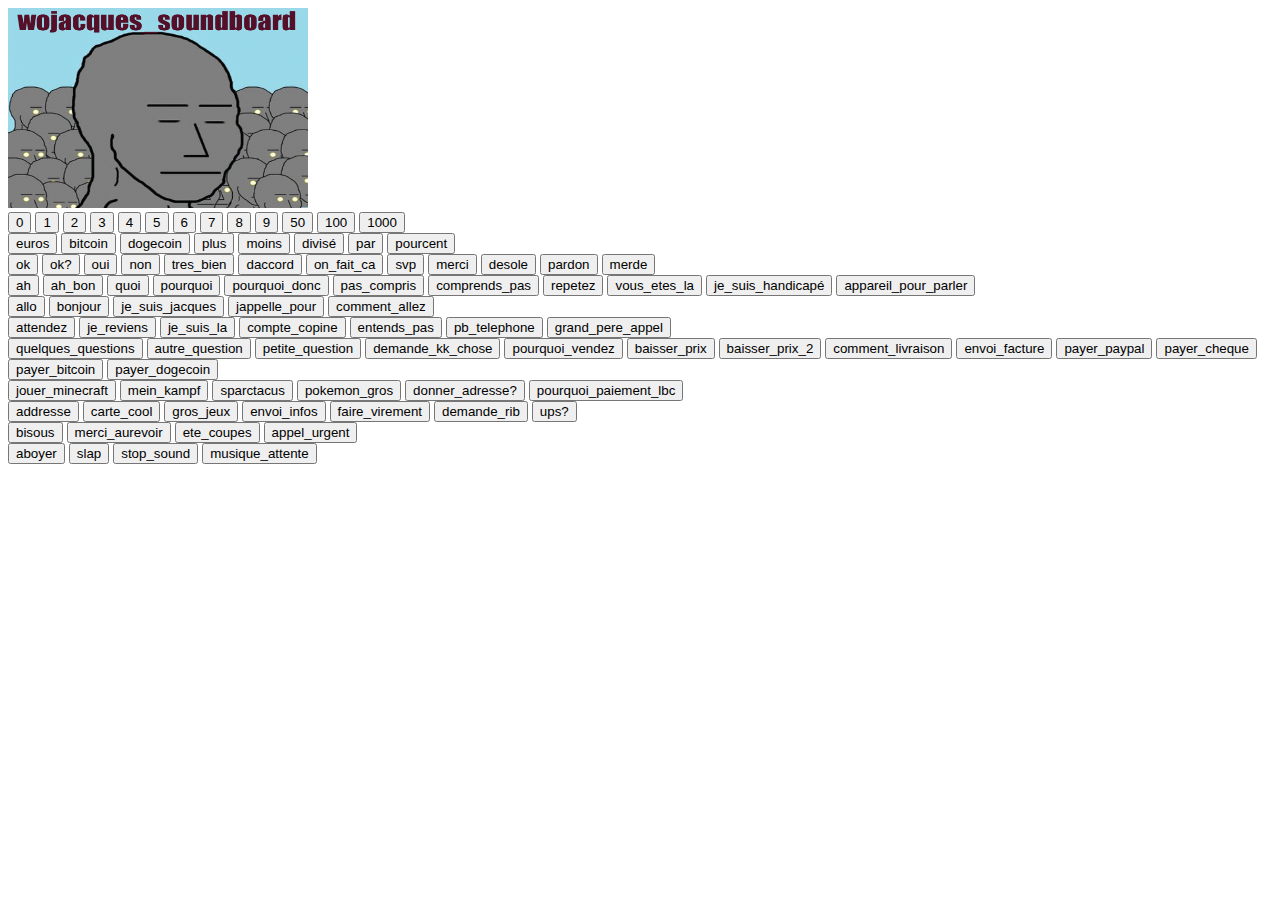
==== wojacques_soundboard.html @ 4c74f292 "animation update" ====
<!DOCTYPE html>
<html lang="fr">

<head>
    <meta charset="utf-8">
    <title></title>
    <link href="style.css" rel="stylesheet" />
    <link href="https://cdn.jsdelivr.net/npm/bootstrap@5.0.2/dist/css/bootstrap.min.css" rel="stylesheet" integrity="sha384-EVSTQN3/azprG1Anm3QDgpJLIm9Nao0Yz1ztcQTwFspd3yD65VohhpuuCOmLASjC" crossorigin="anonymous">
    <script src="https://code.jquery.com/jquery-3.6.0.min.js" integrity="sha256-/xUj+3OJU5yExlq6GSYGSHk7tPXikynS7ogEvDej/m4=" crossorigin="anonymous"></script>
</head>

<body class="bg-dark">

    <div class="row mt-2">
        <div class="col-2"></div>
        <div class="col-8 d-flex justify-content-center">
            <img src="img/logo_normal.png" id="logo" width="300" height="200">
        </div>
        <div class="col-2"></div>
    </div>

    <div class="row mt-2">

        <div class="col-2"></div>
        <div class="col-8">
            <div class="mb-1">
                <button type="button" class="btn btn-sm btn-primary" onclick="play('0')">0</button>
                <button type="button" class="btn btn-sm btn-primary" onclick="play('1')">1</button>
                <button type="button" class="btn btn-sm btn-primary" onclick="play('2')">2</button>
                <button type="button" class="btn btn-sm btn-primary" onclick="play('3')">3</button>
                <button type="button" class="btn btn-sm btn-primary" onclick="play('4')">4</button>
                <button type="button" class="btn btn-sm btn-primary" onclick="play('5')">5</button>
                <button type="button" class="btn btn-sm btn-primary" onclick="play('6')">6</button>
                <button type="button" class="btn btn-sm btn-primary" onclick="play('7')">7</button>
                <button type="button" class="btn btn-sm btn-primary" onclick="play('8')">8</button>
                <button type="button" class="btn btn-sm btn-primary" onclick="play('9')">9</button>
                <button type="button" class="btn btn-sm btn-primary" onclick="play('50')">50</button>
                <button type="button" class="btn btn-sm btn-primary" onclick="play('100')">100</button>
                <button type="button" class="btn btn-sm btn-primary" onclick="play('1000')">1000</button>
            </div>

            <div class="mb-1">
                <button type="button" class="btn btn-sm btn-primary" onclick="play('euros')">euros</button>
                <button type="button" class="btn btn-sm btn-primary" onclick="play('bitcoin')">bitcoin</button>
                <button type="button" class="btn btn-sm btn-primary" onclick="play('dogecoin')">dogecoin</button>
                <button type="button" class="btn btn-sm btn-primary" onclick="play('plus')">plus</button>
                <button type="button" class="btn btn-sm btn-primary" onclick="play('moins')">moins</button>
                <button type="button" class="btn btn-sm btn-primary" onclick="play('divisé')">divisé</button>
                <button type="button" class="btn btn-sm btn-primary" onclick="play('par')">par</button>
                <button type="button" class="btn btn-sm btn-primary" onclick="play('pourcent')">pourcent</button>

            </div>

            <div class="mb-1">
                <button type="button" class="btn btn-sm btn-primary" onclick="play('ok')">ok</button>
                <button type="button" class="btn btn-sm btn-primary" onclick="play('ok_2')">ok?</button>
                <button type="button" class="btn btn-sm btn-primary" onclick="play('oui')">oui</button>
                <button type="button" class="btn btn-sm btn-primary" onclick="play('non')">non</button>
                <button type="button" class="btn btn-sm btn-primary" onclick="play('tres_bien')">tres_bien</button>
                <button type="button" class="btn btn-sm btn-primary" onclick="play('daccord')">daccord</button>
                <button type="button" class="btn btn-sm btn-primary" onclick="play('on_fait_ca')">on_fait_ca</button>
                <button type="button" class="btn btn-sm btn-primary" onclick="play('svp')">svp</button>
                <button type="button" class="btn btn-sm btn-primary" onclick="play('merci')">merci</button>
                <button type="button" class="btn btn-sm btn-primary" onclick="play('desole')">desole</button>
                <button type="button" class="btn btn-sm btn-primary" onclick="play('pardon')">pardon</button>
                <button type="button" class="btn btn-sm btn-primary" onclick="play('merde')">merde</button>
            </div>

            <div class="mb-1">
                <button type="button" class="btn btn-sm btn-danger" onclick="play('ah')">ah</button>
                <button type="button" class="btn btn-sm btn-danger" onclick="play('ah_bon')">ah_bon</button>
                <button type="button" class="btn btn-sm btn-danger" onclick="play('quoi')">quoi</button>
                <button type="button" class="btn btn-sm btn-danger" onclick="play('pourquoi')">pourquoi</button>
                <button type="button" class="btn btn-sm btn-danger" onclick="play('pourquoi_donc')">pourquoi_donc</button>
                <button type="button" class="btn btn-sm btn-danger" onclick="play('pas_compris')">pas_compris</button>
                <button type="button" class="btn btn-sm btn-danger" onclick="play('comprends_pas')">comprends_pas</button>
                <button type="button" class="btn btn-sm btn-danger" onclick="play('repetez')">repetez</button>
                <button type="button" class="btn btn-sm btn-danger" onclick="play('vous_etes_la')">vous_etes_la</button>
                <button type="button" class="btn btn-sm btn-danger" onclick="play('je_suis_handicape')">je_suis_handicapé</button>
                <button type="button" class="btn btn-sm btn-danger" onclick="play('appareil_pour_parler')">appareil_pour_parler</button>
            </div>

            <div class="mb-1">
                <button type="button" class="btn btn-sm btn-primary" onclick="play('allo')">allo</button>
                <button type="button" class="btn btn-sm btn-primary" onclick="play('bonjour')">bonjour</button>
                <button type="button" class="btn btn-sm btn-primary" onclick="play('je_suis_jacques')">je_suis_jacques</button>
                <button type="button" class="btn btn-sm btn-primary" onclick="play('jappelle_pour')">jappelle_pour</button>
                <button type="button" class="btn btn-sm btn-danger" onclick="play('comment_allez')">comment_allez</button>
            </div>

            <div class="mb-1">
                <button type="button" class="btn btn-sm btn-danger" onclick="play('attendez')">attendez</button>
                <button type="button" class="btn btn-sm btn-danger" onclick="play('je_reviens')">je_reviens</button>
                <button type="button" class="btn btn-sm btn-danger" onclick="play('je_suis_la')">je_suis_la</button>
                <button type="button" class="btn btn-sm btn-danger" onclick="play('compte_copine')">compte_copine</button>
                <button type="button" class="btn btn-sm btn-danger" onclick="play('entends_pas')">entends_pas</button>
                <button type="button" class="btn btn-sm btn-danger" onclick="play('pb_telephone')">pb_telephone</button>
                <button type="button" class="btn btn-sm btn-danger" onclick="play('grand_pere_appel')">grand_pere_appel</button>
            </div>

            <div class="mb-1">
                <button type="button" class="btn btn-sm btn-secondary" onclick="play('quelques_questions')">quelques_questions</button>                <button type="button" class="btn btn-sm btn-secondary" onclick="play('autre_question')">autre_question</button>
                <button type="button" class="btn btn-sm btn-secondary" onclick="play('petite_question')">petite_question</button>
                <button type="button" class="btn btn-sm btn-secondary" onclick="play('demande_kk_chose')">demande_kk_chose</button>
                <button type="button" class="btn btn-sm btn-secondary" onclick="play('pourquoi_vendez')">pourquoi_vendez</button>
                <button type="button" class="btn btn-sm btn-secondary" onclick="play('baisser_prix')">baisser_prix</button>
                <button type="button" class="btn btn-sm btn-secondary" onclick="play('baisser_prix_2')">baisser_prix_2</button>
                <button type="button" class="btn btn-sm btn-secondary" onclick="play('comment_livraison')">comment_livraison</button>
                <button type="button" class="btn btn-sm btn-secondary" onclick="play('envoi_facture')">envoi_facture</button>
                <button type="button" class="btn btn-sm btn-secondary" onclick="play('payer_paypal')">payer_paypal</button>
                <button type="button" class="btn btn-sm btn-secondary" onclick="play('payer_cheque')">payer_cheque</button>
                <button type="button" class="btn btn-sm btn-secondary" onclick="play('payer_bitcoin')">payer_bitcoin</button>
                <button type="button" class="btn btn-sm btn-secondary" onclick="play('payer_dogecoin')">payer_dogecoin</button>
            </div>

            <div class="mb-1">
                <button type="button" class="btn btn-sm btn-secondary" onclick="play('jouer_minecraft')">jouer_minecraft</button>
                <button type="button" class="btn btn-sm btn-secondary" onclick="play('mein_kampf')">mein_kampf</button>
                <button type="button" class="btn btn-sm btn-secondary" onclick="play('sparctacus')">sparctacus</button>
                <button type="button" class="btn btn-sm btn-secondary" onclick="play('pokemon_gros')">pokemon_gros</button>
                <button type="button" class="btn btn-sm btn-secondary" onclick="play('donner_addresse')">donner_adresse?</button>
                <button type="button" class="btn btn-sm btn-secondary" onclick="play('pourquoi_paiement_lbc')">pourquoi_paiement_lbc</button>

            </div>

            <div class="mb-1">
                <button type="button" class="btn btn-sm btn-primary" onclick="play('addresse')">addresse</button>
                <button type="button" class="btn btn-sm btn-primary" onclick="play('carte_cool')">carte_cool</button>
                <button type="button" class="btn btn-sm btn-primary" onclick="play('gros_jeux')">gros_jeux</button>
                <button type="button" class="btn btn-sm btn-primary" onclick="play('envoi_infos')">envoi_infos</button>
                <button type="button" class="btn btn-sm btn-primary" onclick="play('faire_virement')">faire_virement</button>
                <button type="button" class="btn btn-sm btn-primary" onclick="play('demande_rib')">demande_rib</button>
                <button type="button" class="btn btn-sm btn-primary" onclick="play('ups')">ups?</button>
            </div>

            <div class="mb-1">
                <button type="button" class="btn btn-sm btn-danger" onclick="play('bisous')">bisous</button>
                <button type="button" class="btn btn-sm btn-danger" onclick="play('merci_aurevoir')">merci_aurevoir</button>
                <button type="button" class="btn btn-sm btn-danger" onclick="play('ete_coupes')">ete_coupes</button>
                <button type="button" class="btn btn-sm btn-danger" onclick="play('appel_urgent')">appel_urgent</button>
            </div>

            <div class="mb-1">
                <button type="button" class="btn btn-sm btn-warning" onclick="play('aboyer')">aboyer</button>
                <button type="button" class="btn btn-sm btn-warning" onclick="play('slap')">slap</button>
                <button type="button" class="btn btn-sm btn-warning" onclick="document.location.reload()">stop_sound</button>
                <button type="button" class="btn btn-sm btn-warning" onclick="play('musique_attente')">musique_attente</button>
            </div>

        </div>
        <div class="col-2"></div>

    </div>

</body>

<script>

    var interval = 150;
    var timer = 0;
    var cycleLim =  15;
    var randBlink;
    var speakState = 0;
    var duration=0;

    setInterval(run, interval);

    function run(){

        if (timer == 0){  
            randBlink = Math.floor(Math.random() * cycleLim);
            console.log("randblink : ",randBlink);
        }
        
        if (timer == randBlink|timer == randBlink+1){
            console.log("blink!");
            blink();
            
        }

        if(duration>0){
            console.log("playin");
            duration = duration;
        }

        timerUpdate(timer);
        console.log(duration);


        if(duration >0.1){
            speak();
            duration = duration - (interval/1000);
            speakState = 1;
        } else if (duration < 0.1 && duration != 0) {
            duration = 0;
            stopSpeak();
        }
    
        
    }

    function timerUpdate(x){
        //console.log("timer : ",x);
        timer += 1;
        if(timer>cycleLim){
            timer = 0;
        }
        
    }

    function speak(){
        var doc = document.getElementById("logo");
        var imgs = ['img/logo_normal.png', 'img/logo_speak_1.png', 'img/logo_speak_2.png', 'img/logo_speak_3.png'];
        random = Math.floor(Math.random() * imgs.length);
        logo.setAttribute("src", imgs[random]);

    }

    function stopSpeak(){
        var doc = document.getElementById("logo");
        var imgs = ['img/logo_normal.png','img/logo_normal.png', 'img/logo_speak_1.png', 'img/logo_speak_2.png', 'img/logo_speak_3.png'];
        random = Math.floor(Math.random() * imgs.length);
        logo.setAttribute("src", imgs[1]);

    }

    function blink() {
        var doc = document.getElementById("logo");
        var src = doc.getAttribute("src");
        var i1 = "img/logo_normal.png";
        var i2 = "img/logo_blink.png";

        switch(src){
            case i1 :
                //console.log("i1");
                doc.setAttribute("src", i2);
                break;
            case i2:
                //console.log("i2");
                doc.setAttribute("src", i1);
                break;
        }
    }

    function play(item) {

        var audio = new Audio('mp3_files/' + item + '.mp3');
        audio.addEventListener('loadedmetadata', function() {
            console.log("Playing " + audio.src + ", for: " + audio.duration + "seconds.");
            duration = 0.15 + audio.duration;
            audio.play(); 
        });
    
    }




</script>

</html>
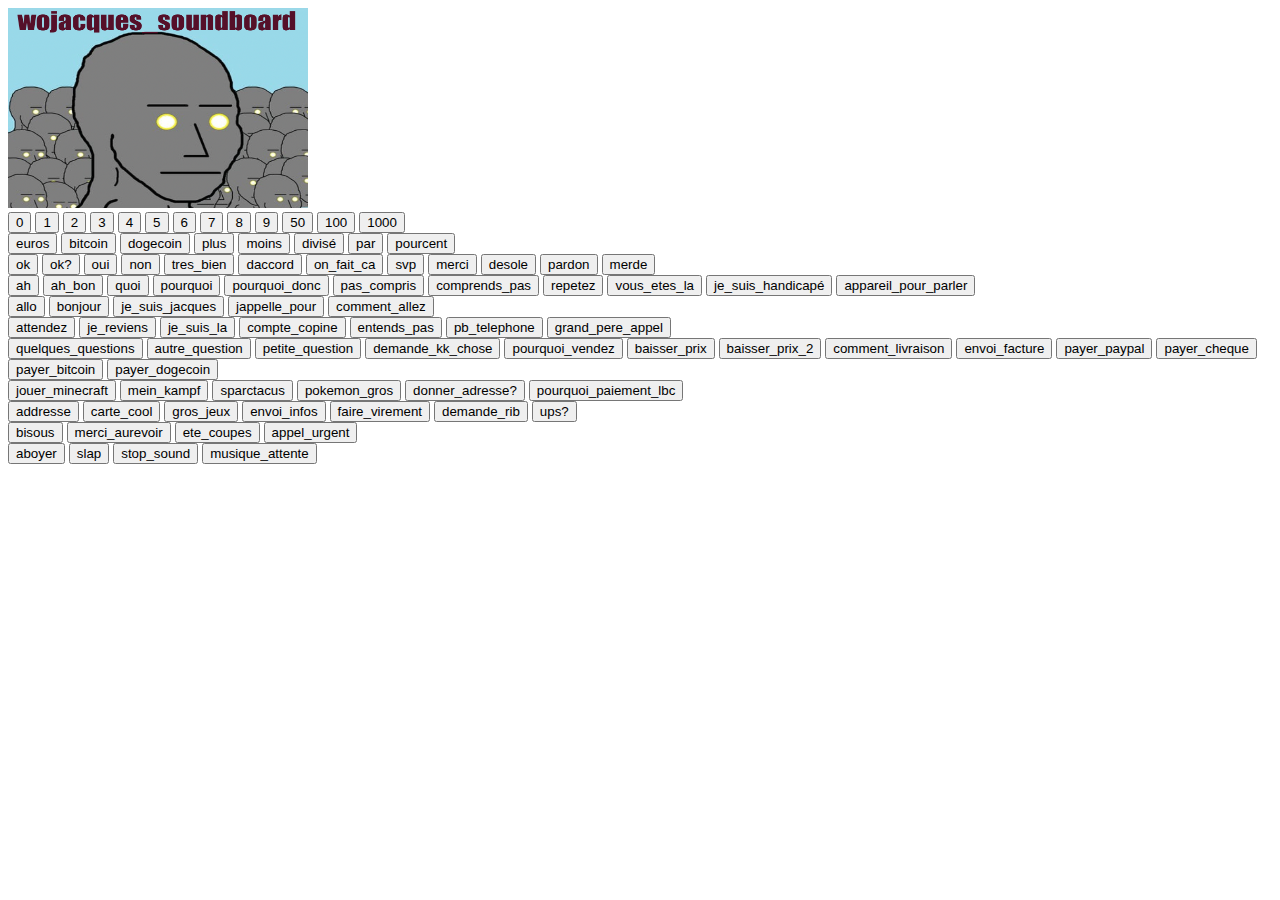
==== commit e953baec: "Update wojacques_soundboard.html" ====
--- a/wojacques_soundboard.html
+++ b/wojacques_soundboard.html
@@ -156,7 +156,7 @@
 
 <script>
 
-    var interval = 150;
+    var interval = 100;
     var timer = 0;
     var cycleLim =  15;
     var randBlink;
@@ -167,16 +167,12 @@
 
     function run(){
 
+        console.log(timer);
+
         if (timer == 0){  
             randBlink = Math.floor(Math.random() * cycleLim);
             console.log("randblink : ",randBlink);
         }
-        
-        if (timer == randBlink|timer == randBlink+1){
-            console.log("blink!");
-            blink();
-            
-        }
 
         if(duration>0){
             console.log("playin");
@@ -185,7 +181,6 @@
 
         timerUpdate(timer);
         console.log(duration);
-
 
         if(duration >0.1){
             speak();
@@ -196,6 +191,11 @@
             stopSpeak();
         }
     
+        if (timer == randBlink|timer == randBlink+1){
+            console.log("blink!");
+            blink();
+            
+        }
         
     }
 
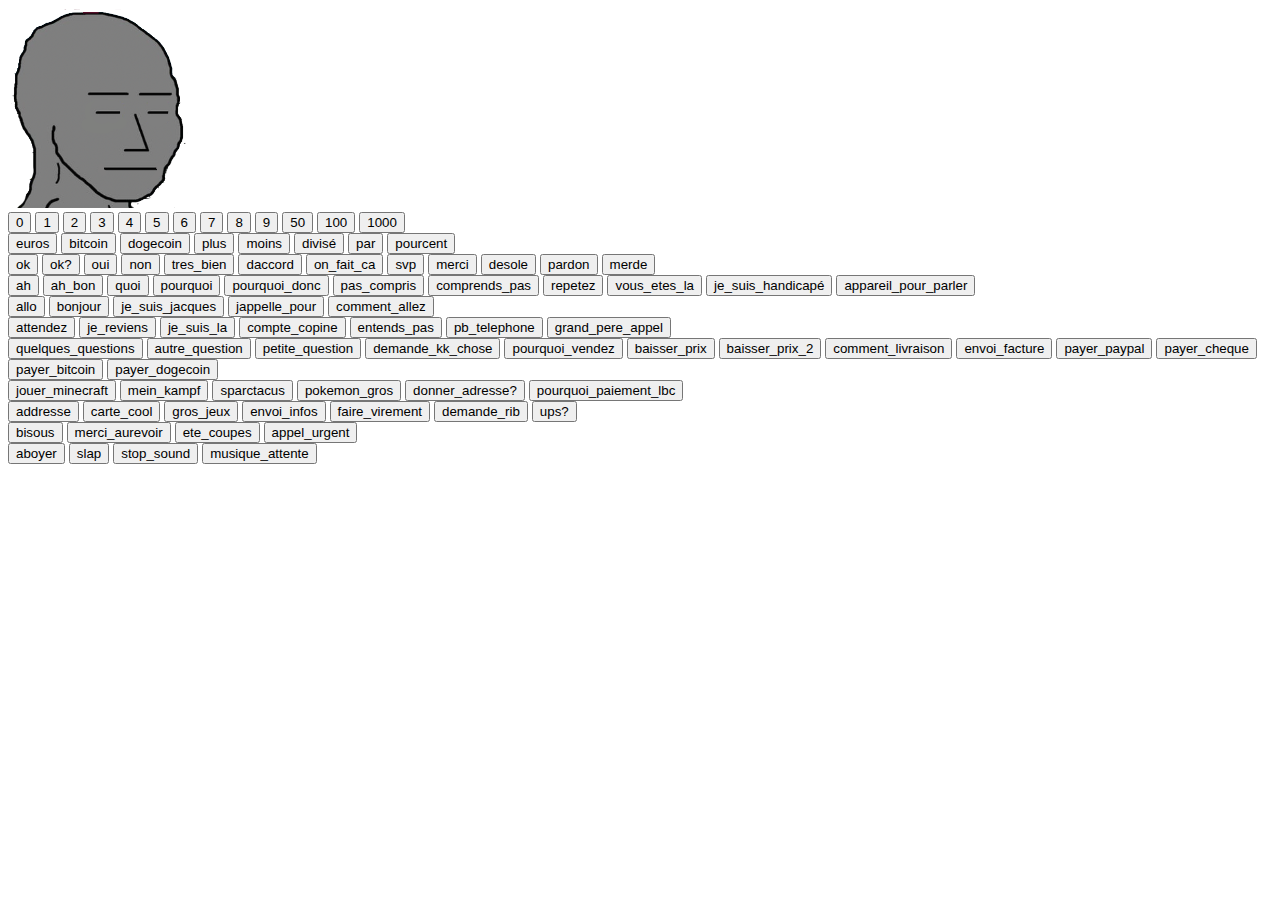
==== commit 5e6af410: "design update" ====
--- a/wojacques_soundboard.html
+++ b/wojacques_soundboard.html
@@ -14,7 +14,7 @@
     <div class="row mt-2">
         <div class="col-2"></div>
         <div class="col-8 d-flex justify-content-center">
-            <img src="img/logo_normal.png" id="logo" width="300" height="200">
+            <img src="img/logo_normal.png" id="logo" width="180" height="200">
         </div>
         <div class="col-2"></div>
     </div>
@@ -162,6 +162,7 @@
     var randBlink;
     var speakState = 0;
     var duration=0;
+    var closedEyes=0;
 
     setInterval(run, interval);
 
@@ -170,7 +171,7 @@
         console.log(timer);
 
         if (timer == 0){  
-            randBlink = Math.floor(Math.random() * cycleLim);
+            randBlink = Math.floor(Math.random() * (cycleLim-1));
             console.log("randblink : ",randBlink);
         }
 
@@ -211,9 +212,9 @@
     function speak(){
         var doc = document.getElementById("logo");
         var imgs = ['img/logo_normal.png', 'img/logo_speak_1.png', 'img/logo_speak_2.png', 'img/logo_speak_3.png'];
+        closedEyes=0;
         random = Math.floor(Math.random() * imgs.length);
         logo.setAttribute("src", imgs[random]);
-
     }
 
     function stopSpeak(){
@@ -234,10 +235,12 @@
             case i1 :
                 //console.log("i1");
                 doc.setAttribute("src", i2);
+                closedEyes=0;
                 break;
             case i2:
                 //console.log("i2");
                 doc.setAttribute("src", i1);
+                closedEyes=1;
                 break;
         }
     }
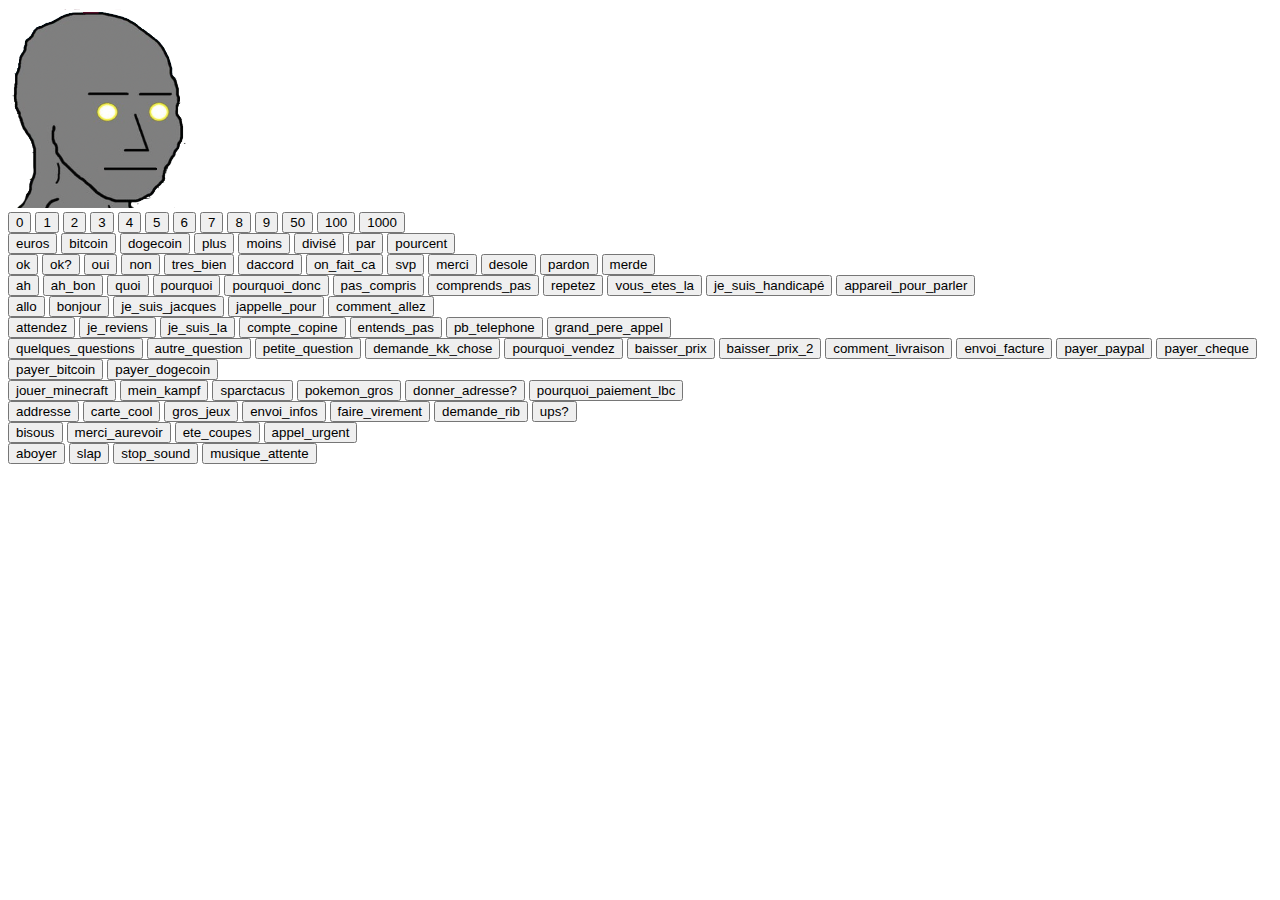
==== commit 464d119f: "remove console logs" ====
--- a/wojacques_soundboard.html
+++ b/wojacques_soundboard.html
@@ -6,7 +6,6 @@
     <title></title>
     <link href="style.css" rel="stylesheet" />
     <link href="https://cdn.jsdelivr.net/npm/bootstrap@5.0.2/dist/css/bootstrap.min.css" rel="stylesheet" integrity="sha384-EVSTQN3/azprG1Anm3QDgpJLIm9Nao0Yz1ztcQTwFspd3yD65VohhpuuCOmLASjC" crossorigin="anonymous">
-    <script src="https://code.jquery.com/jquery-3.6.0.min.js" integrity="sha256-/xUj+3OJU5yExlq6GSYGSHk7tPXikynS7ogEvDej/m4=" crossorigin="anonymous"></script>
 </head>
 
 <body class="bg-dark">
@@ -23,7 +22,7 @@
 
         <div class="col-2"></div>
         <div class="col-8">
-            <div class="mb-1">
+            <div class="mb-1 d-flex justify-content-between">
                 <button type="button" class="btn btn-sm btn-primary" onclick="play('0')">0</button>
                 <button type="button" class="btn btn-sm btn-primary" onclick="play('1')">1</button>
                 <button type="button" class="btn btn-sm btn-primary" onclick="play('2')">2</button>
@@ -39,7 +38,7 @@
                 <button type="button" class="btn btn-sm btn-primary" onclick="play('1000')">1000</button>
             </div>
 
-            <div class="mb-1">
+            <div class="mb-1 d-flex justify-content-between">
                 <button type="button" class="btn btn-sm btn-primary" onclick="play('euros')">euros</button>
                 <button type="button" class="btn btn-sm btn-primary" onclick="play('bitcoin')">bitcoin</button>
                 <button type="button" class="btn btn-sm btn-primary" onclick="play('dogecoin')">dogecoin</button>
@@ -51,7 +50,7 @@
 
             </div>
 
-            <div class="mb-1">
+            <div class="mb-1 d-flex justify-content-between">
                 <button type="button" class="btn btn-sm btn-primary" onclick="play('ok')">ok</button>
                 <button type="button" class="btn btn-sm btn-primary" onclick="play('ok_2')">ok?</button>
                 <button type="button" class="btn btn-sm btn-primary" onclick="play('oui')">oui</button>
@@ -66,7 +65,7 @@
                 <button type="button" class="btn btn-sm btn-primary" onclick="play('merde')">merde</button>
             </div>
 
-            <div class="mb-1">
+            <div class="mb-1 d-flex justify-content-between">
                 <button type="button" class="btn btn-sm btn-danger" onclick="play('ah')">ah</button>
                 <button type="button" class="btn btn-sm btn-danger" onclick="play('ah_bon')">ah_bon</button>
                 <button type="button" class="btn btn-sm btn-danger" onclick="play('quoi')">quoi</button>
@@ -80,7 +79,7 @@
                 <button type="button" class="btn btn-sm btn-danger" onclick="play('appareil_pour_parler')">appareil_pour_parler</button>
             </div>
 
-            <div class="mb-1">
+            <div class="mb-1 d-flex justify-content-between">
                 <button type="button" class="btn btn-sm btn-primary" onclick="play('allo')">allo</button>
                 <button type="button" class="btn btn-sm btn-primary" onclick="play('bonjour')">bonjour</button>
                 <button type="button" class="btn btn-sm btn-primary" onclick="play('je_suis_jacques')">je_suis_jacques</button>
@@ -88,7 +87,7 @@
                 <button type="button" class="btn btn-sm btn-danger" onclick="play('comment_allez')">comment_allez</button>
             </div>
 
-            <div class="mb-1">
+            <div class="mb-1 d-flex justify-content-between">
                 <button type="button" class="btn btn-sm btn-danger" onclick="play('attendez')">attendez</button>
                 <button type="button" class="btn btn-sm btn-danger" onclick="play('je_reviens')">je_reviens</button>
                 <button type="button" class="btn btn-sm btn-danger" onclick="play('je_suis_la')">je_suis_la</button>
@@ -98,7 +97,7 @@
                 <button type="button" class="btn btn-sm btn-danger" onclick="play('grand_pere_appel')">grand_pere_appel</button>
             </div>
 
-            <div class="mb-1">
+            <div class="mb-1 d-flex justify-content-between">
                 <button type="button" class="btn btn-sm btn-secondary" onclick="play('quelques_questions')">quelques_questions</button>                <button type="button" class="btn btn-sm btn-secondary" onclick="play('autre_question')">autre_question</button>
                 <button type="button" class="btn btn-sm btn-secondary" onclick="play('petite_question')">petite_question</button>
                 <button type="button" class="btn btn-sm btn-secondary" onclick="play('demande_kk_chose')">demande_kk_chose</button>
@@ -113,7 +112,7 @@
                 <button type="button" class="btn btn-sm btn-secondary" onclick="play('payer_dogecoin')">payer_dogecoin</button>
             </div>
 
-            <div class="mb-1">
+            <div class="mb-1 d-flex justify-content-between">
                 <button type="button" class="btn btn-sm btn-secondary" onclick="play('jouer_minecraft')">jouer_minecraft</button>
                 <button type="button" class="btn btn-sm btn-secondary" onclick="play('mein_kampf')">mein_kampf</button>
                 <button type="button" class="btn btn-sm btn-secondary" onclick="play('sparctacus')">sparctacus</button>
@@ -123,7 +122,7 @@
 
             </div>
 
-            <div class="mb-1">
+            <div class="mb-1 d-flex justify-content-between">
                 <button type="button" class="btn btn-sm btn-primary" onclick="play('addresse')">addresse</button>
                 <button type="button" class="btn btn-sm btn-primary" onclick="play('carte_cool')">carte_cool</button>
                 <button type="button" class="btn btn-sm btn-primary" onclick="play('gros_jeux')">gros_jeux</button>
@@ -133,14 +132,14 @@
                 <button type="button" class="btn btn-sm btn-primary" onclick="play('ups')">ups?</button>
             </div>
 
-            <div class="mb-1">
+            <div class="mb-1 d-flex justify-content-between">
                 <button type="button" class="btn btn-sm btn-danger" onclick="play('bisous')">bisous</button>
                 <button type="button" class="btn btn-sm btn-danger" onclick="play('merci_aurevoir')">merci_aurevoir</button>
                 <button type="button" class="btn btn-sm btn-danger" onclick="play('ete_coupes')">ete_coupes</button>
                 <button type="button" class="btn btn-sm btn-danger" onclick="play('appel_urgent')">appel_urgent</button>
             </div>
 
-            <div class="mb-1">
+            <div class="mb-1 d-flex justify-content-between">
                 <button type="button" class="btn btn-sm btn-warning" onclick="play('aboyer')">aboyer</button>
                 <button type="button" class="btn btn-sm btn-warning" onclick="play('slap')">slap</button>
                 <button type="button" class="btn btn-sm btn-warning" onclick="document.location.reload()">stop_sound</button>
@@ -168,20 +167,15 @@
 
     function run(){
 
-        console.log(timer);
-
         if (timer == 0){  
             randBlink = Math.floor(Math.random() * (cycleLim-1));
-            console.log("randblink : ",randBlink);
         }
 
         if(duration>0){
-            console.log("playin");
             duration = duration;
         }
 
         timerUpdate(timer);
-        console.log(duration);
 
         if(duration >0.1){
             speak();
@@ -193,7 +187,6 @@
         }
     
         if (timer == randBlink|timer == randBlink+1){
-            console.log("blink!");
             blink();
             
         }
@@ -201,7 +194,6 @@
     }
 
     function timerUpdate(x){
-        //console.log("timer : ",x);
         timer += 1;
         if(timer>cycleLim){
             timer = 0;
@@ -233,12 +225,10 @@
 
         switch(src){
             case i1 :
-                //console.log("i1");
                 doc.setAttribute("src", i2);
                 closedEyes=0;
                 break;
             case i2:
-                //console.log("i2");
                 doc.setAttribute("src", i1);
                 closedEyes=1;
                 break;
@@ -246,19 +236,14 @@
     }
 
     function play(item) {
-
         var audio = new Audio('mp3_files/' + item + '.mp3');
         audio.addEventListener('loadedmetadata', function() {
-            console.log("Playing " + audio.src + ", for: " + audio.duration + "seconds.");
             duration = 0.15 + audio.duration;
             audio.play(); 
         });
     
     }
 
-
-
-
 </script>
 
 </html>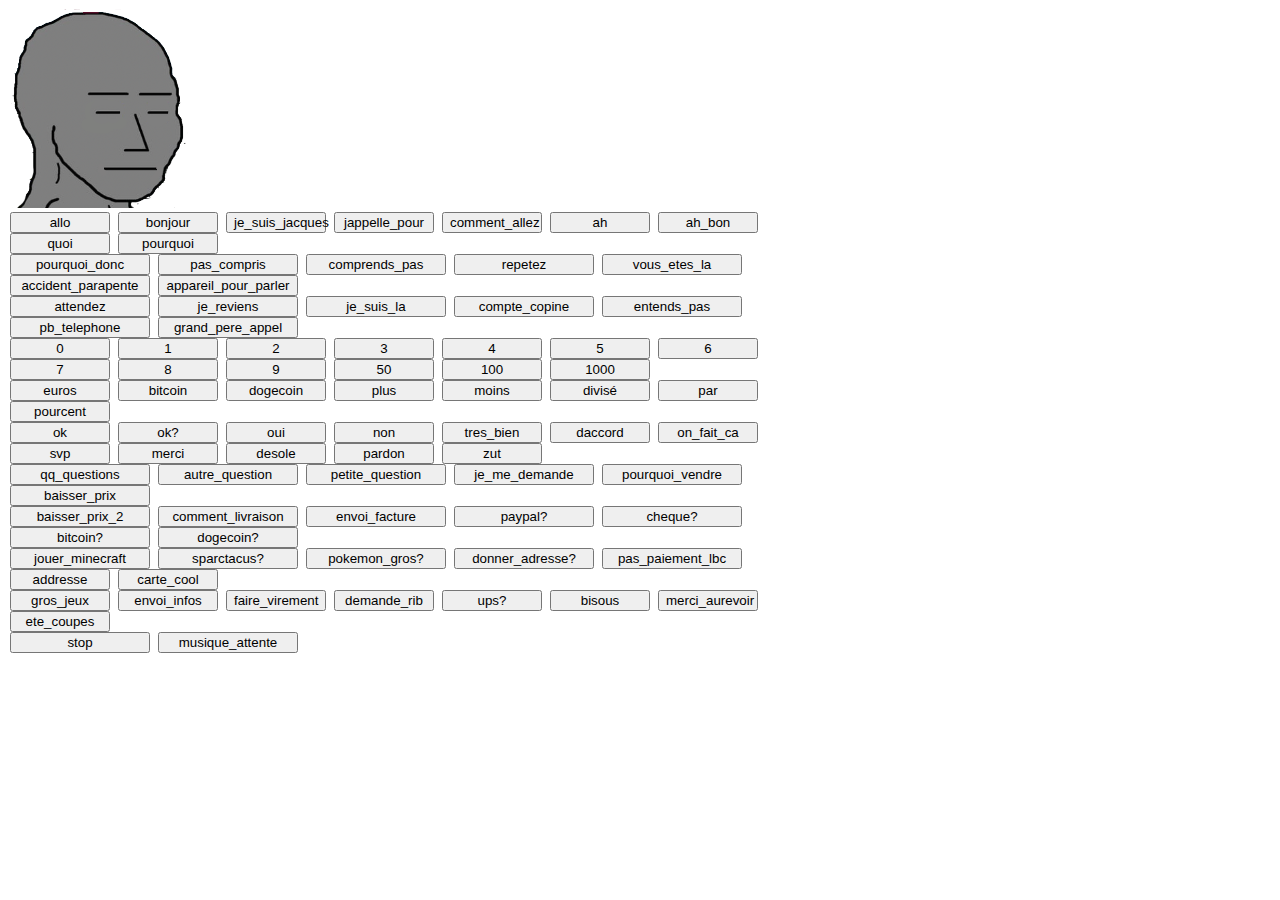
==== commit f415dc21: "grid update" ====
--- a/wojacques_soundboard.html
+++ b/wojacques_soundboard.html
@@ -10,144 +10,144 @@
 
 <body class="bg-dark">
 
-    <div class="row mt-2">
-        <div class="col-2"></div>
-        <div class="col-8 d-flex justify-content-center">
-            <img src="img/logo_normal.png" id="logo" width="180" height="200">
+    <div class="d-flex justify-content-center">
+        <img src="img/logo_normal.png" id="logo" width="180" height="200">
+    </div>
+
+    <div class="row mt-1 justify-content-center">
+
+        <div class="col-8 board">
+
+            <div class="mb-1 d-flex justify-content-around">
+                <button type="button" class="btn btn-sm btn-secondary custombtn" onclick="play('allo')">allo</button>
+                <button type="button" class="btn btn-sm btn-secondary custombtn" onclick="play('bonjour')">bonjour</button>
+                <button type="button" class="btn btn-sm btn-secondary custombtn" onclick="play('je_suis_jacques')">je_suis_jacques</button>
+                <button type="button" class="btn btn-sm btn-secondary custombtn" onclick="play('jappelle_pour')">jappelle_pour</button>
+                <button type="button" class="btn btn-sm btn-secondary custombtn" onclick="play('comment_allez')">comment_allez</button>
+                <button type="button" class="btn btn-sm btn-secondary custombtn" onclick="play('ah')">ah</button>
+                <button type="button" class="btn btn-sm btn-secondary custombtn" onclick="play('ah_bon')">ah_bon</button>
+                <button type="button" class="btn btn-sm btn-secondary custombtn" onclick="play('quoi')">quoi</button>
+                <button type="button" class="btn btn-sm btn-secondary custombtn" onclick="play('pourquoi')">pourquoi</button>
+
+            </div>
+
+            <div class="mb-1 d-flex justify-content-around">
+                <button type="button" class="btn btn-sm btn-secondary custombtnbig" onclick="play('pourquoi_donc')">pourquoi_donc</button>
+                <button type="button" class="btn btn-sm btn-secondary custombtnbig" onclick="play('pas_compris')">pas_compris</button>
+                <button type="button" class="btn btn-sm btn-secondary custombtnbig" onclick="play('comprends_pas')">comprends_pas</button>
+                <button type="button" class="btn btn-sm btn-secondary custombtnbig" onclick="play('repetez')">repetez</button>
+                <button type="button" class="btn btn-sm btn-secondary custombtnbig" onclick="play('vous_etes_la')">vous_etes_la</button>
+                <button type="button" class="btn btn-sm btn-secondary custombtnbig" onclick="play('je_suis_handicape')">accident_parapente</button>
+                <button type="button" class="btn btn-sm btn-secondary custombtnbig" onclick="play('appareil_pour_parler')">appareil_pour_parler</button>
+            </div>
+
+            <div class="mb-1 d-flex justify-content-around">
+                <button type="button" class="btn btn-sm btn-secondary custombtnbig" onclick="play('attendez')">attendez</button>
+                <button type="button" class="btn btn-sm btn-secondary custombtnbig" onclick="play('je_reviens')">je_reviens</button>
+                <button type="button" class="btn btn-sm btn-secondary custombtnbig" onclick="play('je_suis_la')">je_suis_la</button>
+                <button type="button" class="btn btn-sm btn-secondary custombtnbig" onclick="play('compte_copine')">compte_copine</button>
+                <button type="button" class="btn btn-sm btn-secondary custombtnbig" onclick="play('entends_pas')">entends_pas</button>
+                <button type="button" class="btn btn-sm btn-secondary custombtnbig" onclick="play('pb_telephone')">pb_telephone</button>
+                <button type="button" class="btn btn-sm btn-secondary custombtnbig" onclick="play('grand_pere_appel')">grand_pere_appel</button>
+
+            </div>
+
+            <div class="mb-1 d-flex justify-content-around">
+                <button type="button" class="btn btn-sm btn-primary custombtn" onclick="play('0')">0</button>
+                <button type="button" class="btn btn-sm btn-primary custombtn" onclick="play('1')">1</button>
+                <button type="button" class="btn btn-sm btn-primary custombtn" onclick="play('2')">2</button>
+                <button type="button" class="btn btn-sm btn-primary custombtn" onclick="play('3')">3</button>
+                <button type="button" class="btn btn-sm btn-primary custombtn" onclick="play('4')">4</button>
+                <button type="button" class="btn btn-sm btn-primary custombtn" onclick="play('5')">5</button>
+                <button type="button" class="btn btn-sm btn-primary custombtn" onclick="play('6')">6</button>
+                <button type="button" class="btn btn-sm btn-primary custombtn" onclick="play('7')">7</button>
+                <button type="button" class="btn btn-sm btn-primary custombtn" onclick="play('8')">8</button>
+                <button type="button" class="btn btn-sm btn-primary custombtn" onclick="play('9')">9</button>
+                <button type="button" class="btn btn-sm btn-primary custombtn" onclick="play('50')">50</button>
+                <button type="button" class="btn btn-sm btn-primary custombtn" onclick="play('100')">100</button>
+                <button type="button" class="btn btn-sm btn-primary custombtn" onclick="play('1000')">1000</button>
+            </div>
+
+            <div class="mb-1 d-flex justify-content-around">
+                <button type="button" class="btn btn-sm btn-primary custombtn" onclick="play('euros')">euros</button>
+                <button type="button" class="btn btn-sm btn-primary custombtn" onclick="play('bitcoin')">bitcoin</button>
+                <button type="button" class="btn btn-sm btn-primary custombtn" onclick="play('dogecoin')">dogecoin</button>
+                <button type="button" class="btn btn-sm btn-primary custombtn" onclick="play('plus')">plus</button>
+                <button type="button" class="btn btn-sm btn-primary custombtn" onclick="play('moins')">moins</button>
+                <button type="button" class="btn btn-sm btn-primary custombtn" onclick="play('divisé')">divisé</button>
+                <button type="button" class="btn btn-sm btn-primary custombtn" onclick="play('par')">par</button>
+                <button type="button" class="btn btn-sm btn-primary custombtn" onclick="play('pourcent')">pourcent</button>
+
+            </div>
+
+            <div class="mb-1 d-flex justify-content-around">
+                <button type="button" class="btn btn-sm btn-primary custombtn" onclick="play('ok')">ok</button>
+                <button type="button" class="btn btn-sm btn-primary custombtn" onclick="play('ok_2')">ok?</button>
+                <button type="button" class="btn btn-sm btn-primary custombtn" onclick="play('oui')">oui</button>
+                <button type="button" class="btn btn-sm btn-primary custombtn" onclick="play('non')">non</button>
+                <button type="button" class="btn btn-sm btn-primary custombtn" onclick="play('tres_bien')">tres_bien</button>
+                <button type="button" class="btn btn-sm btn-primary custombtn" onclick="play('daccord')">daccord</button>
+                <button type="button" class="btn btn-sm btn-primary custombtn" onclick="play('on_fait_ca')">on_fait_ca</button>
+                <button type="button" class="btn btn-sm btn-primary custombtn" onclick="play('svp')">svp</button>
+                <button type="button" class="btn btn-sm btn-primary custombtn" onclick="play('merci')">merci</button>
+                <button type="button" class="btn btn-sm btn-primary custombtn" onclick="play('desole')">desole</button>
+                <button type="button" class="btn btn-sm btn-primary custombtn" onclick="play('pardon')">pardon</button>
+                <button type="button" class="btn btn-sm btn-primary custombtn" onclick="play('merde')">zut</button>
+            </div>
+
+
+            <div class="mb-1 d-flex justify-content-around">
+                <button type="button" class="btn btn-sm btn-secondary custombtnbig" onclick="play('quelques_questions')">qq_questions</button>                <button type="button" class="btn btn-sm btn-secondary custombtnbig" onclick="play('autre_question')">autre_question</button>
+                <button type="button" class="btn btn-sm btn-secondary custombtnbig" onclick="play('petite_question')">petite_question</button>
+                <button type="button" class="btn btn-sm btn-secondary custombtnbig" onclick="play('demande_kk_chose')">je_me_demande</button>
+                <button type="button" class="btn btn-sm btn-secondary custombtnbig" onclick="play('pourquoi_vendez')">pourquoi_vendre</button>
+                <button type="button" class="btn btn-sm btn-secondary custombtnbig" onclick="play('baisser_prix')">baisser_prix</button>
+            </div>
+
+            <div class="mb-1 d-flex justify-content-around">
+                <button type="button" class="btn btn-sm btn-secondary custombtnbig" onclick="play('baisser_prix_2')">baisser_prix_2</button>
+
+                <button type="button" class="btn btn-sm btn-secondary custombtnbig" onclick="play('comment_livraison')">comment_livraison</button>
+                <button type="button" class="btn btn-sm btn-secondary custombtnbig" onclick="play('envoi_facture')">envoi_facture</button>
+                <button type="button" class="btn btn-sm btn-secondary custombtnbig" onclick="play('payer_paypal')">paypal?</button>
+                <button type="button" class="btn btn-sm btn-secondary custombtnbig" onclick="play('payer_cheque')">cheque?</button>
+                <button type="button" class="btn btn-sm btn-secondary custombtnbig" onclick="play('payer_bitcoin')">bitcoin?</button>
+                <button type="button" class="btn btn-sm btn-secondary custombtnbig" onclick="play('payer_dogecoin')">dogecoin?</button>
+            </div>
+
+            <div class="mb-1 d-flex justify-content-around">
+                <button type="button" class="btn btn-sm btn-secondary custombtnbig" onclick="play('jouer_minecraft')">jouer_minecraft</button>
+                <button type="button" class="btn btn-sm btn-secondary custombtnbig" onclick="play('sparctacus')">sparctacus?</button>
+                <button type="button" class="btn btn-sm btn-secondary custombtnbig" onclick="play('pokemon_gros')">pokemon_gros?</button>
+                <button type="button" class="btn btn-sm btn-secondary custombtnbig" onclick="play('donner_addresse')">donner_adresse?</button>
+                <button type="button" class="btn btn-sm btn-secondary custombtnbig" onclick="play('pourquoi_paiement_lbc')">pas_paiement_lbc</button>
+                <button type="button" class="btn btn-sm btn-secondary custombtn" onclick="play('addresse')">addresse</button>
+                <button type="button" class="btn btn-sm btn-secondary custombtn" onclick="play('carte_cool')">carte_cool</button>
+
+
+            </div>
+
+            <div class="mb-1 d-flex justify-content-around">
+                <button type="button" class="btn btn-sm btn-secondary custombtn" onclick="play('gros_jeux')">gros_jeux</button>
+                <button type="button" class="btn btn-sm btn-secondary custombtn" onclick="play('envoi_infos')">envoi_infos</button>
+                <button type="button" class="btn btn-sm btn-secondary custombtn" onclick="play('faire_virement')">faire_virement</button>
+                <button type="button" class="btn btn-sm btn-secondary custombtn" onclick="play('demande_rib')">demande_rib</button>
+                <button type="button" class="btn btn-sm btn-secondary custombtn" onclick="play('ups')">ups?</button>
+                <button type="button" class="btn btn-sm btn-secondary custombtn" onclick="play('bisous')">bisous</button>
+                <button type="button" class="btn btn-sm btn-secondary custombtn" onclick="play('merci_aurevoir')">merci_aurevoir</button>
+                <button type="button" class="btn btn-sm btn-secondary custombtn" onclick="play('ete_coupes')">ete_coupes</button>
+            </div>
+
+            <div class="mb-1 d-flex justify-content-end">
+                <button type="button" class="btn btn-sm btn-warning custombtnbig" onclick="document.location.reload()">stop</button>
+                <button type="button" class="btn btn-sm btn-warning custombtnbig" onclick="play('musique_attente')">musique_attente</button>
+
+            </div>
+
+            <div class="mb-1 d-flex justify-content-around">
+            </div>
+
         </div>
-        <div class="col-2"></div>
-    </div>
-
-    <div class="row mt-2">
-
-        <div class="col-2"></div>
-        <div class="col-8">
-            <div class="mb-1 d-flex justify-content-between">
-                <button type="button" class="btn btn-sm btn-primary" onclick="play('0')">0</button>
-                <button type="button" class="btn btn-sm btn-primary" onclick="play('1')">1</button>
-                <button type="button" class="btn btn-sm btn-primary" onclick="play('2')">2</button>
-                <button type="button" class="btn btn-sm btn-primary" onclick="play('3')">3</button>
-                <button type="button" class="btn btn-sm btn-primary" onclick="play('4')">4</button>
-                <button type="button" class="btn btn-sm btn-primary" onclick="play('5')">5</button>
-                <button type="button" class="btn btn-sm btn-primary" onclick="play('6')">6</button>
-                <button type="button" class="btn btn-sm btn-primary" onclick="play('7')">7</button>
-                <button type="button" class="btn btn-sm btn-primary" onclick="play('8')">8</button>
-                <button type="button" class="btn btn-sm btn-primary" onclick="play('9')">9</button>
-                <button type="button" class="btn btn-sm btn-primary" onclick="play('50')">50</button>
-                <button type="button" class="btn btn-sm btn-primary" onclick="play('100')">100</button>
-                <button type="button" class="btn btn-sm btn-primary" onclick="play('1000')">1000</button>
-            </div>
-
-            <div class="mb-1 d-flex justify-content-between">
-                <button type="button" class="btn btn-sm btn-primary" onclick="play('euros')">euros</button>
-                <button type="button" class="btn btn-sm btn-primary" onclick="play('bitcoin')">bitcoin</button>
-                <button type="button" class="btn btn-sm btn-primary" onclick="play('dogecoin')">dogecoin</button>
-                <button type="button" class="btn btn-sm btn-primary" onclick="play('plus')">plus</button>
-                <button type="button" class="btn btn-sm btn-primary" onclick="play('moins')">moins</button>
-                <button type="button" class="btn btn-sm btn-primary" onclick="play('divisé')">divisé</button>
-                <button type="button" class="btn btn-sm btn-primary" onclick="play('par')">par</button>
-                <button type="button" class="btn btn-sm btn-primary" onclick="play('pourcent')">pourcent</button>
-
-            </div>
-
-            <div class="mb-1 d-flex justify-content-between">
-                <button type="button" class="btn btn-sm btn-primary" onclick="play('ok')">ok</button>
-                <button type="button" class="btn btn-sm btn-primary" onclick="play('ok_2')">ok?</button>
-                <button type="button" class="btn btn-sm btn-primary" onclick="play('oui')">oui</button>
-                <button type="button" class="btn btn-sm btn-primary" onclick="play('non')">non</button>
-                <button type="button" class="btn btn-sm btn-primary" onclick="play('tres_bien')">tres_bien</button>
-                <button type="button" class="btn btn-sm btn-primary" onclick="play('daccord')">daccord</button>
-                <button type="button" class="btn btn-sm btn-primary" onclick="play('on_fait_ca')">on_fait_ca</button>
-                <button type="button" class="btn btn-sm btn-primary" onclick="play('svp')">svp</button>
-                <button type="button" class="btn btn-sm btn-primary" onclick="play('merci')">merci</button>
-                <button type="button" class="btn btn-sm btn-primary" onclick="play('desole')">desole</button>
-                <button type="button" class="btn btn-sm btn-primary" onclick="play('pardon')">pardon</button>
-                <button type="button" class="btn btn-sm btn-primary" onclick="play('merde')">merde</button>
-            </div>
-
-            <div class="mb-1 d-flex justify-content-between">
-                <button type="button" class="btn btn-sm btn-danger" onclick="play('ah')">ah</button>
-                <button type="button" class="btn btn-sm btn-danger" onclick="play('ah_bon')">ah_bon</button>
-                <button type="button" class="btn btn-sm btn-danger" onclick="play('quoi')">quoi</button>
-                <button type="button" class="btn btn-sm btn-danger" onclick="play('pourquoi')">pourquoi</button>
-                <button type="button" class="btn btn-sm btn-danger" onclick="play('pourquoi_donc')">pourquoi_donc</button>
-                <button type="button" class="btn btn-sm btn-danger" onclick="play('pas_compris')">pas_compris</button>
-                <button type="button" class="btn btn-sm btn-danger" onclick="play('comprends_pas')">comprends_pas</button>
-                <button type="button" class="btn btn-sm btn-danger" onclick="play('repetez')">repetez</button>
-                <button type="button" class="btn btn-sm btn-danger" onclick="play('vous_etes_la')">vous_etes_la</button>
-                <button type="button" class="btn btn-sm btn-danger" onclick="play('je_suis_handicape')">je_suis_handicapé</button>
-                <button type="button" class="btn btn-sm btn-danger" onclick="play('appareil_pour_parler')">appareil_pour_parler</button>
-            </div>
-
-            <div class="mb-1 d-flex justify-content-between">
-                <button type="button" class="btn btn-sm btn-primary" onclick="play('allo')">allo</button>
-                <button type="button" class="btn btn-sm btn-primary" onclick="play('bonjour')">bonjour</button>
-                <button type="button" class="btn btn-sm btn-primary" onclick="play('je_suis_jacques')">je_suis_jacques</button>
-                <button type="button" class="btn btn-sm btn-primary" onclick="play('jappelle_pour')">jappelle_pour</button>
-                <button type="button" class="btn btn-sm btn-danger" onclick="play('comment_allez')">comment_allez</button>
-            </div>
-
-            <div class="mb-1 d-flex justify-content-between">
-                <button type="button" class="btn btn-sm btn-danger" onclick="play('attendez')">attendez</button>
-                <button type="button" class="btn btn-sm btn-danger" onclick="play('je_reviens')">je_reviens</button>
-                <button type="button" class="btn btn-sm btn-danger" onclick="play('je_suis_la')">je_suis_la</button>
-                <button type="button" class="btn btn-sm btn-danger" onclick="play('compte_copine')">compte_copine</button>
-                <button type="button" class="btn btn-sm btn-danger" onclick="play('entends_pas')">entends_pas</button>
-                <button type="button" class="btn btn-sm btn-danger" onclick="play('pb_telephone')">pb_telephone</button>
-                <button type="button" class="btn btn-sm btn-danger" onclick="play('grand_pere_appel')">grand_pere_appel</button>
-            </div>
-
-            <div class="mb-1 d-flex justify-content-between">
-                <button type="button" class="btn btn-sm btn-secondary" onclick="play('quelques_questions')">quelques_questions</button>                <button type="button" class="btn btn-sm btn-secondary" onclick="play('autre_question')">autre_question</button>
-                <button type="button" class="btn btn-sm btn-secondary" onclick="play('petite_question')">petite_question</button>
-                <button type="button" class="btn btn-sm btn-secondary" onclick="play('demande_kk_chose')">demande_kk_chose</button>
-                <button type="button" class="btn btn-sm btn-secondary" onclick="play('pourquoi_vendez')">pourquoi_vendez</button>
-                <button type="button" class="btn btn-sm btn-secondary" onclick="play('baisser_prix')">baisser_prix</button>
-                <button type="button" class="btn btn-sm btn-secondary" onclick="play('baisser_prix_2')">baisser_prix_2</button>
-                <button type="button" class="btn btn-sm btn-secondary" onclick="play('comment_livraison')">comment_livraison</button>
-                <button type="button" class="btn btn-sm btn-secondary" onclick="play('envoi_facture')">envoi_facture</button>
-                <button type="button" class="btn btn-sm btn-secondary" onclick="play('payer_paypal')">payer_paypal</button>
-                <button type="button" class="btn btn-sm btn-secondary" onclick="play('payer_cheque')">payer_cheque</button>
-                <button type="button" class="btn btn-sm btn-secondary" onclick="play('payer_bitcoin')">payer_bitcoin</button>
-                <button type="button" class="btn btn-sm btn-secondary" onclick="play('payer_dogecoin')">payer_dogecoin</button>
-            </div>
-
-            <div class="mb-1 d-flex justify-content-between">
-                <button type="button" class="btn btn-sm btn-secondary" onclick="play('jouer_minecraft')">jouer_minecraft</button>
-                <button type="button" class="btn btn-sm btn-secondary" onclick="play('mein_kampf')">mein_kampf</button>
-                <button type="button" class="btn btn-sm btn-secondary" onclick="play('sparctacus')">sparctacus</button>
-                <button type="button" class="btn btn-sm btn-secondary" onclick="play('pokemon_gros')">pokemon_gros</button>
-                <button type="button" class="btn btn-sm btn-secondary" onclick="play('donner_addresse')">donner_adresse?</button>
-                <button type="button" class="btn btn-sm btn-secondary" onclick="play('pourquoi_paiement_lbc')">pourquoi_paiement_lbc</button>
-
-            </div>
-
-            <div class="mb-1 d-flex justify-content-between">
-                <button type="button" class="btn btn-sm btn-primary" onclick="play('addresse')">addresse</button>
-                <button type="button" class="btn btn-sm btn-primary" onclick="play('carte_cool')">carte_cool</button>
-                <button type="button" class="btn btn-sm btn-primary" onclick="play('gros_jeux')">gros_jeux</button>
-                <button type="button" class="btn btn-sm btn-primary" onclick="play('envoi_infos')">envoi_infos</button>
-                <button type="button" class="btn btn-sm btn-primary" onclick="play('faire_virement')">faire_virement</button>
-                <button type="button" class="btn btn-sm btn-primary" onclick="play('demande_rib')">demande_rib</button>
-                <button type="button" class="btn btn-sm btn-primary" onclick="play('ups')">ups?</button>
-            </div>
-
-            <div class="mb-1 d-flex justify-content-between">
-                <button type="button" class="btn btn-sm btn-danger" onclick="play('bisous')">bisous</button>
-                <button type="button" class="btn btn-sm btn-danger" onclick="play('merci_aurevoir')">merci_aurevoir</button>
-                <button type="button" class="btn btn-sm btn-danger" onclick="play('ete_coupes')">ete_coupes</button>
-                <button type="button" class="btn btn-sm btn-danger" onclick="play('appel_urgent')">appel_urgent</button>
-            </div>
-
-            <div class="mb-1 d-flex justify-content-between">
-                <button type="button" class="btn btn-sm btn-warning" onclick="play('aboyer')">aboyer</button>
-                <button type="button" class="btn btn-sm btn-warning" onclick="play('slap')">slap</button>
-                <button type="button" class="btn btn-sm btn-warning" onclick="document.location.reload()">stop_sound</button>
-                <button type="button" class="btn btn-sm btn-warning" onclick="play('musique_attente')">musique_attente</button>
-            </div>
-
-        </div>
-        <div class="col-2"></div>
 
     </div>
 
@@ -188,7 +188,6 @@
     
         if (timer == randBlink|timer == randBlink+1){
             blink();
-            
         }
         
     }
--- a/style.css
+++ b/style.css
@@ -0,0 +1,15 @@
+.board {
+    max-width: 825px !important;
+    min-width: 825px !important;
+}
+
+.custombtn {
+    width: 100px;
+    margin-inline: 2px;
+}
+
+.custombtnbig {
+    width: 140px;
+    margin-inline: 2px;
+}
+
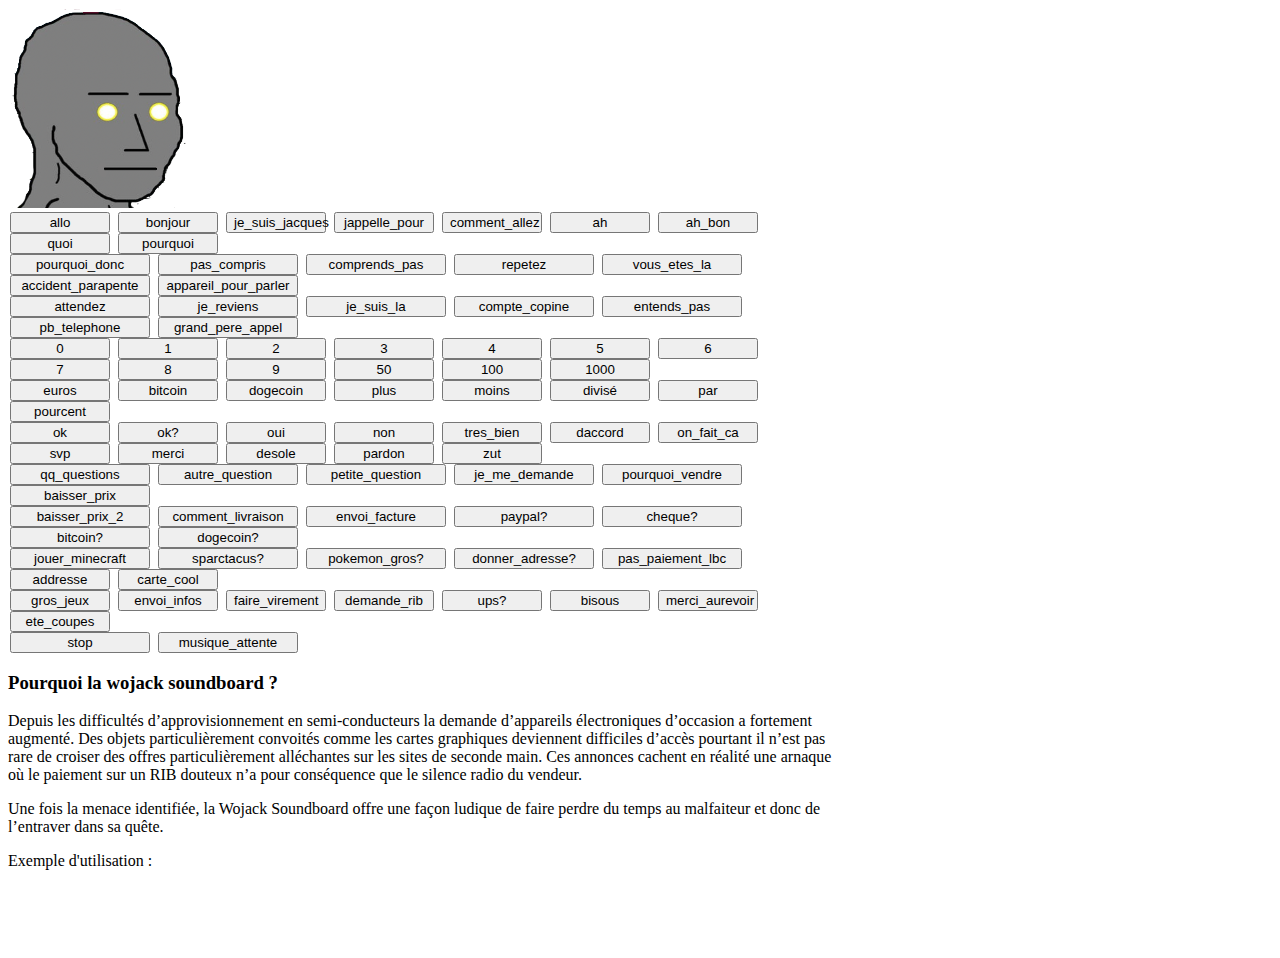
==== commit 1bdfe490: "description update" ====
--- a/wojacques_soundboard.html
+++ b/wojacques_soundboard.html
@@ -8,16 +8,14 @@
     <link href="https://cdn.jsdelivr.net/npm/bootstrap@5.0.2/dist/css/bootstrap.min.css" rel="stylesheet" integrity="sha384-EVSTQN3/azprG1Anm3QDgpJLIm9Nao0Yz1ztcQTwFspd3yD65VohhpuuCOmLASjC" crossorigin="anonymous">
 </head>
 
-<body class="bg-dark">
+<body class="bg-dark pt-4">
 
     <div class="d-flex justify-content-center">
         <img src="img/logo_normal.png" id="logo" width="180" height="200">
     </div>
 
     <div class="row mt-1 justify-content-center">
-
         <div class="col-8 board">
-
             <div class="mb-1 d-flex justify-content-around">
                 <button type="button" class="btn btn-sm btn-secondary custombtn" onclick="play('allo')">allo</button>
                 <button type="button" class="btn btn-sm btn-secondary custombtn" onclick="play('bonjour')">bonjour</button>
@@ -28,9 +26,7 @@
                 <button type="button" class="btn btn-sm btn-secondary custombtn" onclick="play('ah_bon')">ah_bon</button>
                 <button type="button" class="btn btn-sm btn-secondary custombtn" onclick="play('quoi')">quoi</button>
                 <button type="button" class="btn btn-sm btn-secondary custombtn" onclick="play('pourquoi')">pourquoi</button>
-
-            </div>
-
+            </div>
             <div class="mb-1 d-flex justify-content-around">
                 <button type="button" class="btn btn-sm btn-secondary custombtnbig" onclick="play('pourquoi_donc')">pourquoi_donc</button>
                 <button type="button" class="btn btn-sm btn-secondary custombtnbig" onclick="play('pas_compris')">pas_compris</button>
@@ -40,7 +36,6 @@
                 <button type="button" class="btn btn-sm btn-secondary custombtnbig" onclick="play('je_suis_handicape')">accident_parapente</button>
                 <button type="button" class="btn btn-sm btn-secondary custombtnbig" onclick="play('appareil_pour_parler')">appareil_pour_parler</button>
             </div>
-
             <div class="mb-1 d-flex justify-content-around">
                 <button type="button" class="btn btn-sm btn-secondary custombtnbig" onclick="play('attendez')">attendez</button>
                 <button type="button" class="btn btn-sm btn-secondary custombtnbig" onclick="play('je_reviens')">je_reviens</button>
@@ -51,7 +46,6 @@
                 <button type="button" class="btn btn-sm btn-secondary custombtnbig" onclick="play('grand_pere_appel')">grand_pere_appel</button>
 
             </div>
-
             <div class="mb-1 d-flex justify-content-around">
                 <button type="button" class="btn btn-sm btn-primary custombtn" onclick="play('0')">0</button>
                 <button type="button" class="btn btn-sm btn-primary custombtn" onclick="play('1')">1</button>
@@ -67,7 +61,6 @@
                 <button type="button" class="btn btn-sm btn-primary custombtn" onclick="play('100')">100</button>
                 <button type="button" class="btn btn-sm btn-primary custombtn" onclick="play('1000')">1000</button>
             </div>
-
             <div class="mb-1 d-flex justify-content-around">
                 <button type="button" class="btn btn-sm btn-primary custombtn" onclick="play('euros')">euros</button>
                 <button type="button" class="btn btn-sm btn-primary custombtn" onclick="play('bitcoin')">bitcoin</button>
@@ -77,9 +70,7 @@
                 <button type="button" class="btn btn-sm btn-primary custombtn" onclick="play('divisé')">divisé</button>
                 <button type="button" class="btn btn-sm btn-primary custombtn" onclick="play('par')">par</button>
                 <button type="button" class="btn btn-sm btn-primary custombtn" onclick="play('pourcent')">pourcent</button>
-
-            </div>
-
+            </div>
             <div class="mb-1 d-flex justify-content-around">
                 <button type="button" class="btn btn-sm btn-primary custombtn" onclick="play('ok')">ok</button>
                 <button type="button" class="btn btn-sm btn-primary custombtn" onclick="play('ok_2')">ok?</button>
@@ -94,8 +85,6 @@
                 <button type="button" class="btn btn-sm btn-primary custombtn" onclick="play('pardon')">pardon</button>
                 <button type="button" class="btn btn-sm btn-primary custombtn" onclick="play('merde')">zut</button>
             </div>
-
-
             <div class="mb-1 d-flex justify-content-around">
                 <button type="button" class="btn btn-sm btn-secondary custombtnbig" onclick="play('quelques_questions')">qq_questions</button>                <button type="button" class="btn btn-sm btn-secondary custombtnbig" onclick="play('autre_question')">autre_question</button>
                 <button type="button" class="btn btn-sm btn-secondary custombtnbig" onclick="play('petite_question')">petite_question</button>
@@ -103,7 +92,6 @@
                 <button type="button" class="btn btn-sm btn-secondary custombtnbig" onclick="play('pourquoi_vendez')">pourquoi_vendre</button>
                 <button type="button" class="btn btn-sm btn-secondary custombtnbig" onclick="play('baisser_prix')">baisser_prix</button>
             </div>
-
             <div class="mb-1 d-flex justify-content-around">
                 <button type="button" class="btn btn-sm btn-secondary custombtnbig" onclick="play('baisser_prix_2')">baisser_prix_2</button>
 
@@ -114,7 +102,6 @@
                 <button type="button" class="btn btn-sm btn-secondary custombtnbig" onclick="play('payer_bitcoin')">bitcoin?</button>
                 <button type="button" class="btn btn-sm btn-secondary custombtnbig" onclick="play('payer_dogecoin')">dogecoin?</button>
             </div>
-
             <div class="mb-1 d-flex justify-content-around">
                 <button type="button" class="btn btn-sm btn-secondary custombtnbig" onclick="play('jouer_minecraft')">jouer_minecraft</button>
                 <button type="button" class="btn btn-sm btn-secondary custombtnbig" onclick="play('sparctacus')">sparctacus?</button>
@@ -123,10 +110,7 @@
                 <button type="button" class="btn btn-sm btn-secondary custombtnbig" onclick="play('pourquoi_paiement_lbc')">pas_paiement_lbc</button>
                 <button type="button" class="btn btn-sm btn-secondary custombtn" onclick="play('addresse')">addresse</button>
                 <button type="button" class="btn btn-sm btn-secondary custombtn" onclick="play('carte_cool')">carte_cool</button>
-
-
-            </div>
-
+            </div>
             <div class="mb-1 d-flex justify-content-around">
                 <button type="button" class="btn btn-sm btn-secondary custombtn" onclick="play('gros_jeux')">gros_jeux</button>
                 <button type="button" class="btn btn-sm btn-secondary custombtn" onclick="play('envoi_infos')">envoi_infos</button>
@@ -137,18 +121,17 @@
                 <button type="button" class="btn btn-sm btn-secondary custombtn" onclick="play('merci_aurevoir')">merci_aurevoir</button>
                 <button type="button" class="btn btn-sm btn-secondary custombtn" onclick="play('ete_coupes')">ete_coupes</button>
             </div>
-
             <div class="mb-1 d-flex justify-content-end">
                 <button type="button" class="btn btn-sm btn-warning custombtnbig" onclick="document.location.reload()">stop</button>
                 <button type="button" class="btn btn-sm btn-warning custombtnbig" onclick="play('musique_attente')">musique_attente</button>
-
-            </div>
-
-            <div class="mb-1 d-flex justify-content-around">
-            </div>
-
+            </div>
+            <div class="alert alert-warning mt-3" role="alert">
+                <h3>Pourquoi la wojack soundboard ?</h1>
+                <p>Depuis les difficultés d’approvisionnement en semi-conducteurs la demande d’appareils électroniques d’occasion a fortement augmenté. Des objets particulièrement convoités comme les cartes graphiques deviennent difficiles d’accès pourtant il n’est pas rare de croiser des offres particulièrement alléchantes sur les sites de seconde main. Ces annonces cachent en réalité une arnaque où le paiement sur un RIB douteux n’a pour conséquence que le silence radio du vendeur.</p> 
+                <p>Une fois la menace identifiée, la Wojack Soundboard offre une façon ludique de faire perdre du temps au malfaiteur et donc de l’entraver dans sa quête.</p> 
+                <div><p class="m-2">Exemple d'utilisation :</p><iframe width="300" height="60" src="https://vocaroo.com/embed/1ih8Jm6rLMrZ?autoplay=0" frameborder="0" allow="autoplay"></iframe><br><a href="https://voca.ro/1ih8Jm6rLMrZ" title="Enregistreur vocal Vocaroo" target="_blank"></a></div>    
+            </div>
         </div>
-
     </div>
 
 </body>
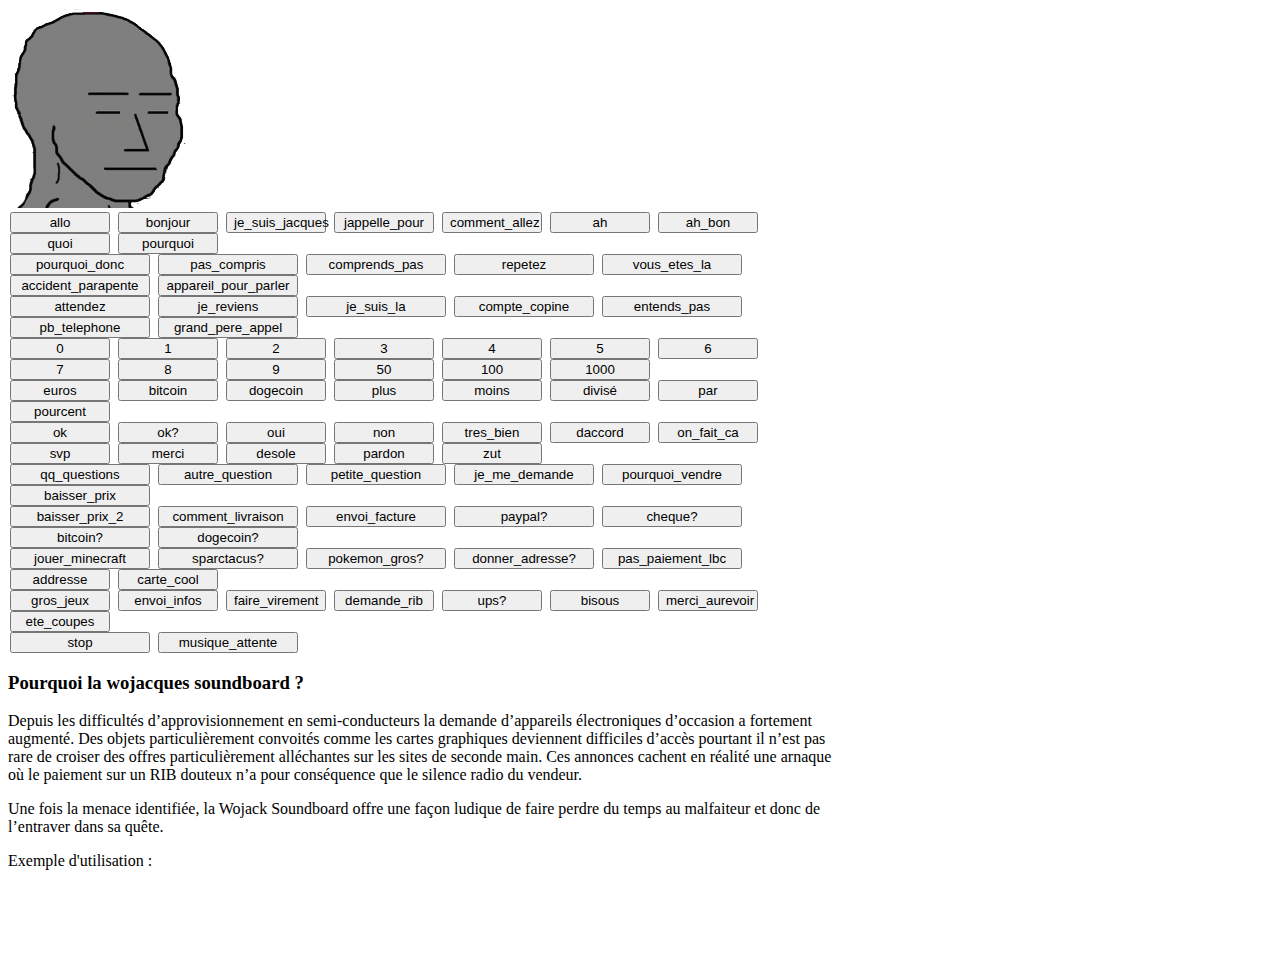
==== commit de1d91a5: "update text margin vocaroo" ====
--- a/wojacques_soundboard.html
+++ b/wojacques_soundboard.html
@@ -126,10 +126,10 @@
                 <button type="button" class="btn btn-sm btn-warning custombtnbig" onclick="play('musique_attente')">musique_attente</button>
             </div>
             <div class="alert alert-warning mt-3" role="alert">
-                <h3>Pourquoi la wojack soundboard ?</h1>
+                <h3>Pourquoi la wojacques soundboard ?</h1>
                 <p>Depuis les difficultés d’approvisionnement en semi-conducteurs la demande d’appareils électroniques d’occasion a fortement augmenté. Des objets particulièrement convoités comme les cartes graphiques deviennent difficiles d’accès pourtant il n’est pas rare de croiser des offres particulièrement alléchantes sur les sites de seconde main. Ces annonces cachent en réalité une arnaque où le paiement sur un RIB douteux n’a pour conséquence que le silence radio du vendeur.</p> 
                 <p>Une fois la menace identifiée, la Wojack Soundboard offre une façon ludique de faire perdre du temps au malfaiteur et donc de l’entraver dans sa quête.</p> 
-                <div><p class="m-2">Exemple d'utilisation :</p><iframe width="300" height="60" src="https://vocaroo.com/embed/1ih8Jm6rLMrZ?autoplay=0" frameborder="0" allow="autoplay"></iframe><br><a href="https://voca.ro/1ih8Jm6rLMrZ" title="Enregistreur vocal Vocaroo" target="_blank"></a></div>    
+                <div><p class="mb-2">Exemple d'utilisation :</p><iframe width="300" height="60" src="https://vocaroo.com/embed/1ih8Jm6rLMrZ?autoplay=0" frameborder="0" allow="autoplay"></iframe><br><a href="https://voca.ro/1ih8Jm6rLMrZ" title="Enregistreur vocal Vocaroo" target="_blank"></a></div>    
             </div>
         </div>
     </div>
